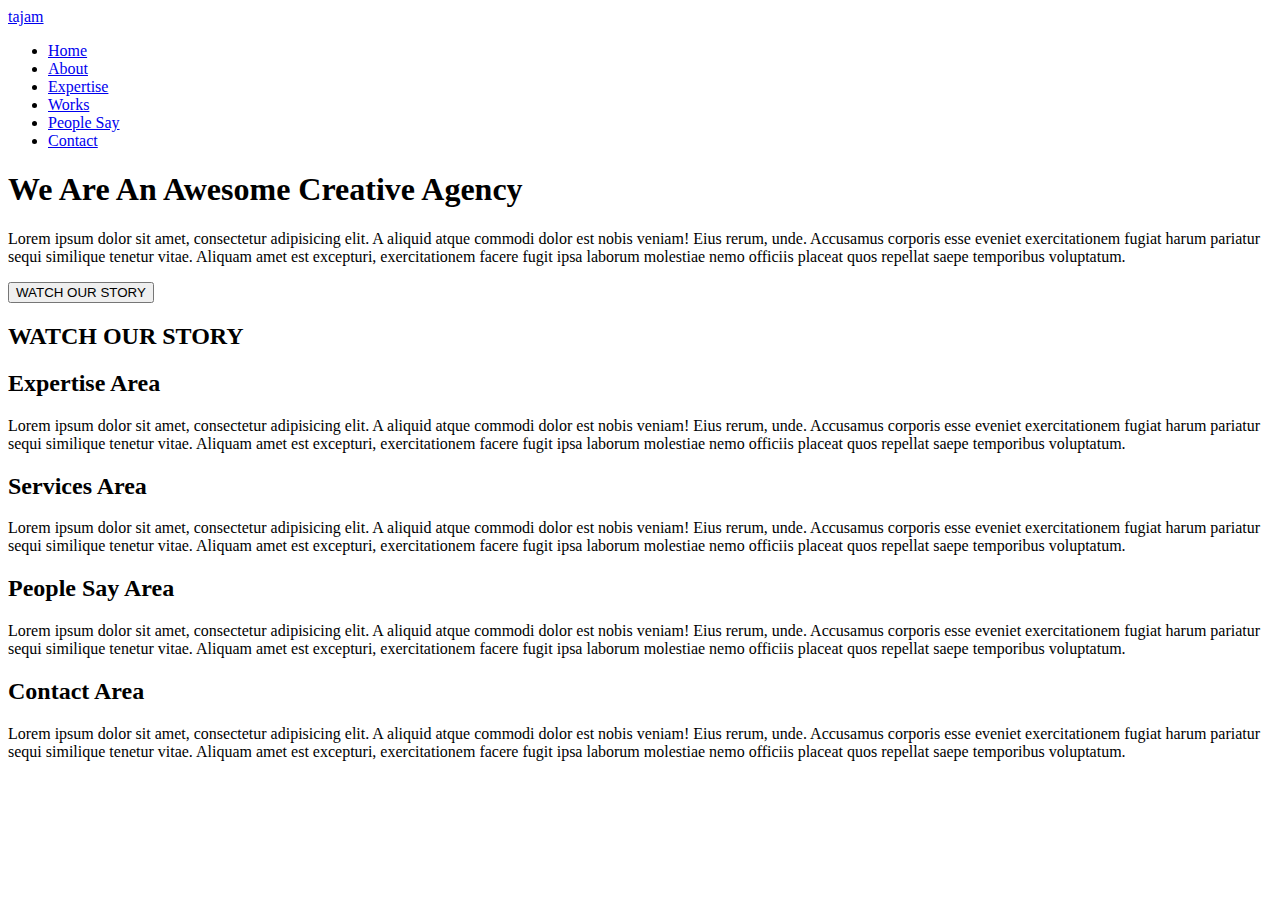
==== index2.html @ 699a175b "got super confused started over with new index2.html" ====
<!DOCTYPE html>
<html lang="en">

<head>
 <meta charset="UTF-8">
 <meta http-equiv="X-UA-Compatible" content="IE=edge">
 <meta name="viewport" content="width=device-width, initial-scale=1.0">
 <link rel="stylesheet" href="styles2.css">
 <title>PSD To Html</title>
</head>

<body>

 <div class="navbar">
  <a class="logo" href="#"> tajam</a>
  <ul class="nav">
   <li><a href="#home">Home</a></li>
   <li><a href="#about">About</a></li>
   <li><a href="#expertise">Expertise</a></li>
   <li><a href="#works">Works</a></li>
   <li><a href="#peoplesay">People Say</a></li>
   <li><a href="#contact">Contact</a></li>
  </ul>
 </div>

 <section class="banner-area" id="home">
 </section>

 <section class="about-area" id="about">
  <div class="text-part">
   <h1>We Are An Awesome Creative Agency</h1>
   <p>Lorem ipsum dolor sit amet, consectetur adipisicing elit. A aliquid atque commodi dolor est nobis veniam! Eius
    rerum, unde. Accusamus corporis esse eveniet exercitationem fugiat harum pariatur sequi similique tenetur vitae.
    Aliquam amet est excepturi, exercitationem facere fugit ipsa laborum molestiae nemo officiis placeat quos repellat
    saepe temporibus voluptatum.</p>
  </div>
 </section>

 <section class="watch-area" id="watch">
  <div class="text-part"></div>
  <button>WATCH OUR STORY</button>
  <h2>WATCH OUR STORY</h2>
  </div>
 </section>

 <section class="expertise-area" id="expertise">
  <div class="text-part">
   <h2>Expertise Area</h2>
   <p>Lorem ipsum dolor sit amet, consectetur adipisicing elit. A aliquid atque commodi dolor est nobis veniam! Eius
    rerum, unde. Accusamus corporis esse eveniet exercitationem fugiat harum pariatur sequi similique tenetur vitae.
    Aliquam amet est excepturi, exercitationem facere fugit ipsa laborum molestiae nemo officiis placeat quos repellat
    saepe temporibus voluptatum.</p>
  </div>
 </section>

 <section class="works-area" id="works">
  <div class="text-part">
   <h2>Services Area</h2>
   <p>Lorem ipsum dolor sit amet, consectetur adipisicing elit. A aliquid atque commodi dolor est nobis veniam! Eius
    rerum, unde. Accusamus corporis esse eveniet exercitationem fugiat harum pariatur sequi similique tenetur vitae.
    Aliquam amet est excepturi, exercitationem facere fugit ipsa laborum molestiae nemo officiis placeat quos repellat
    saepe temporibus voluptatum.</p>
  </div>
 </section>

 <section class="peoplesay-area" id="peoplesay">
  <div class="text-part">
   <h2>People Say Area</h2>
   <p> Lorem ipsum dolor sit amet, consectetur adipisicing elit. A aliquid atque commodi dolor est nobis veniam! Eius
    rerum, unde. Accusamus corporis esse eveniet exercitationem fugiat harum pariatur sequi similique tenetur vitae.
    Aliquam amet est excepturi, exercitationem facere fugit ipsa laborum molestiae nemo officiis placeat quos repellat
    saepe temporibus voluptatum.</p>
  </div>
 </section>

 <section class="contact-area" id="contact">
  <div class="text-part">
   <h2>Contact Area</h2>
   <p> Lorem ipsum dolor sit amet, consectetur adipisicing elit. A aliquid atque commodi dolor est nobis veniam! Eius
    rerum, unde. Accusamus corporis esse eveniet exercitationem fugiat harum pariatur sequi similique tenetur vitae.
    Aliquam amet est excepturi, exercitationem facere fugit ipsa laborum molestiae nemo officiis placeat quos repellat
    saepe temporibus voluptatum.</p>
  </div>
 </section>

</body>

</html>
---- styles2.css ----

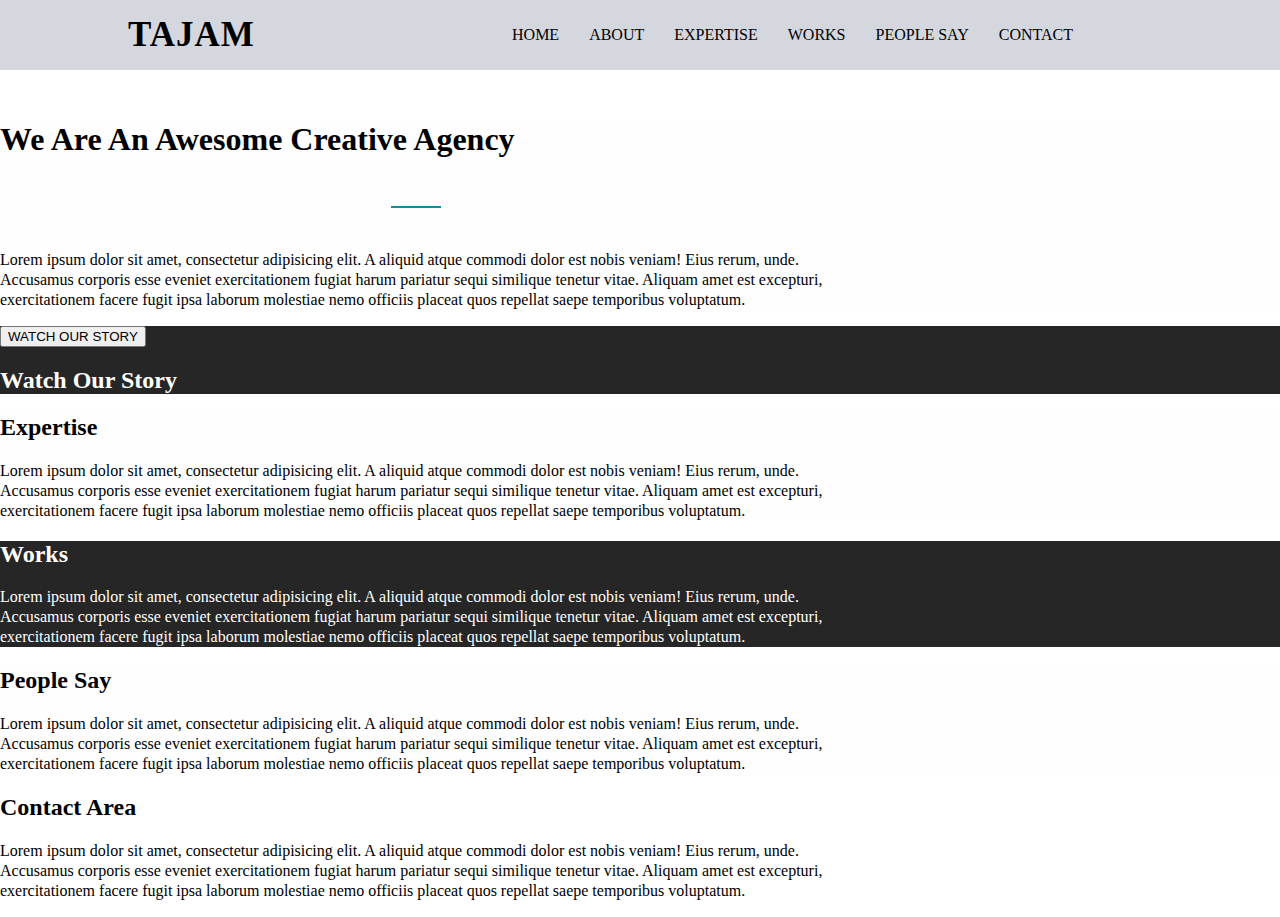
==== commit f07711f5: "have basic structure complete" ====
--- a/index2.html
+++ b/index2.html
@@ -12,7 +12,7 @@
 <body>
 
  <div class="navbar">
-  <a class="logo" href="#"> tajam</a>
+  <a class="logo" href="/Users/blackwolvespurpleclothes/Desktop/psd_to_html_local/images/photoshop/design-assets/png/logo with tajam.png"> tajam</a>
   <ul class="nav">
    <li><a href="#home">Home</a></li>
    <li><a href="#about">About</a></li>
@@ -23,12 +23,14 @@
   </ul>
  </div>
 
- <section class="banner-area" id="home">
- </section>
+ <section class="banner-area" id="home"></section>
 
  <section class="about-area" id="about">
   <div class="text-part">
    <h1>We Are An Awesome Creative Agency</h1>
+   <br>
+   <hr>
+   <br>
    <p>Lorem ipsum dolor sit amet, consectetur adipisicing elit. A aliquid atque commodi dolor est nobis veniam! Eius
     rerum, unde. Accusamus corporis esse eveniet exercitationem fugiat harum pariatur sequi similique tenetur vitae.
     Aliquam amet est excepturi, exercitationem facere fugit ipsa laborum molestiae nemo officiis placeat quos repellat
@@ -39,13 +41,13 @@
  <section class="watch-area" id="watch">
   <div class="text-part"></div>
   <button>WATCH OUR STORY</button>
-  <h2>WATCH OUR STORY</h2>
+  <h2>Watch Our Story</h2>
   </div>
  </section>
 
  <section class="expertise-area" id="expertise">
   <div class="text-part">
-   <h2>Expertise Area</h2>
+   <h2>Expertise</h2>
    <p>Lorem ipsum dolor sit amet, consectetur adipisicing elit. A aliquid atque commodi dolor est nobis veniam! Eius
     rerum, unde. Accusamus corporis esse eveniet exercitationem fugiat harum pariatur sequi similique tenetur vitae.
     Aliquam amet est excepturi, exercitationem facere fugit ipsa laborum molestiae nemo officiis placeat quos repellat
@@ -55,7 +57,7 @@
 
  <section class="works-area" id="works">
   <div class="text-part">
-   <h2>Services Area</h2>
+   <h2>Works</h2>
    <p>Lorem ipsum dolor sit amet, consectetur adipisicing elit. A aliquid atque commodi dolor est nobis veniam! Eius
     rerum, unde. Accusamus corporis esse eveniet exercitationem fugiat harum pariatur sequi similique tenetur vitae.
     Aliquam amet est excepturi, exercitationem facere fugit ipsa laborum molestiae nemo officiis placeat quos repellat
@@ -65,7 +67,7 @@
 
  <section class="peoplesay-area" id="peoplesay">
   <div class="text-part">
-   <h2>People Say Area</h2>
+   <h2>People Say</h2>
    <p> Lorem ipsum dolor sit amet, consectetur adipisicing elit. A aliquid atque commodi dolor est nobis veniam! Eius
     rerum, unde. Accusamus corporis esse eveniet exercitationem fugiat harum pariatur sequi similique tenetur vitae.
     Aliquam amet est excepturi, exercitationem facere fugit ipsa laborum molestiae nemo officiis placeat quos repellat
@@ -73,7 +75,7 @@
   </div>
  </section>
 
- <section class="contact-area" id="contact">
+ <section class="contact" id="contact">
   <div class="text-part">
    <h2>Contact Area</h2>
    <p> Lorem ipsum dolor sit amet, consectetur adipisicing elit. A aliquid atque commodi dolor est nobis veniam! Eius
--- a/styles2.css
+++ b/styles2.css
@@ -1 +1,124 @@
- + html {
+    scroll-behavior: smooth;
+}
+
+body {
+    margin: 0;
+    padding: 0;
+    font-family:Poppins;
+}
+
+h1 {
+    font-family: Audiowide;
+}
+
+h2 {
+ font-family: Audiowide;
+}
+
+p {
+    line-height: 20px;
+}
+
+hr {
+ border-style:none;
+ border-top: solid;
+ border-color: rgb(11, 144, 164);
+ border-width: 2.5px;
+ width: 6%;
+}
+
+.navbar {
+    position: fixed;
+    display: flex;
+    justify-content: center;
+    align-items: center;
+    flex-direction: row;
+    flex-wrap: wrap;
+    background-color: #D4D7DE;
+    width: 100%;
+    height: 70px;
+    z-index: 1;
+}
+
+.nav {
+    display: flex;
+    justify-content: right;
+    list-style: none;
+    margin-right: 15%;
+}
+
+.logo {
+    flex: 1 1 auto;
+    margin-left: 10%;
+    text-transform: uppercase;
+    letter-spacing: 1px;
+    font-weight: bold;
+    font-size: 35px;
+}
+
+img {
+    width: 20%;
+}
+
+a {
+    margin: 15px;
+    color: #000;
+    text-decoration: none;
+    text-transform: uppercase;
+}
+
+a:hover{
+    color: #000;
+}
+
+.banner-area{
+    position: relative;
+    background-image: url(/Users/blackwolvespurpleclothes/Desktop/psd_to_html_local/images/photoshop/design-assets/bgk-header.png);
+    width: 100%;
+    height: 100px;
+    background-repeat: no-repeat;
+    background-size: cover;
+}
+
+.about-area, .expertise-area, .works-area, .peoplesay, .contact-area, {
+    display: flex;
+    justify-content: space-around;
+    align-items: center;
+    flex-wrap: wrap;
+    flex-direction: row;
+    width: 100%;
+    height: 700px;
+}
+
+.text-part{
+    width: 65%;
+    height: 80%;
+}
+
+.about-area {
+    background-color: #fefefe;
+}
+
+.watch-area {
+    background-color: #262626;
+    color: #fff;
+}
+
+.expertise-area {
+    background-color: #fefefe;
+}
+
+.works-area {
+    background-color: #262626;
+    color: #fff;
+}
+
+.peoplesay-area {
+     background-color: #fefefe;
+}
+
+.contact-area {
+ background-color: #262626;
+ color: #fff;
+}